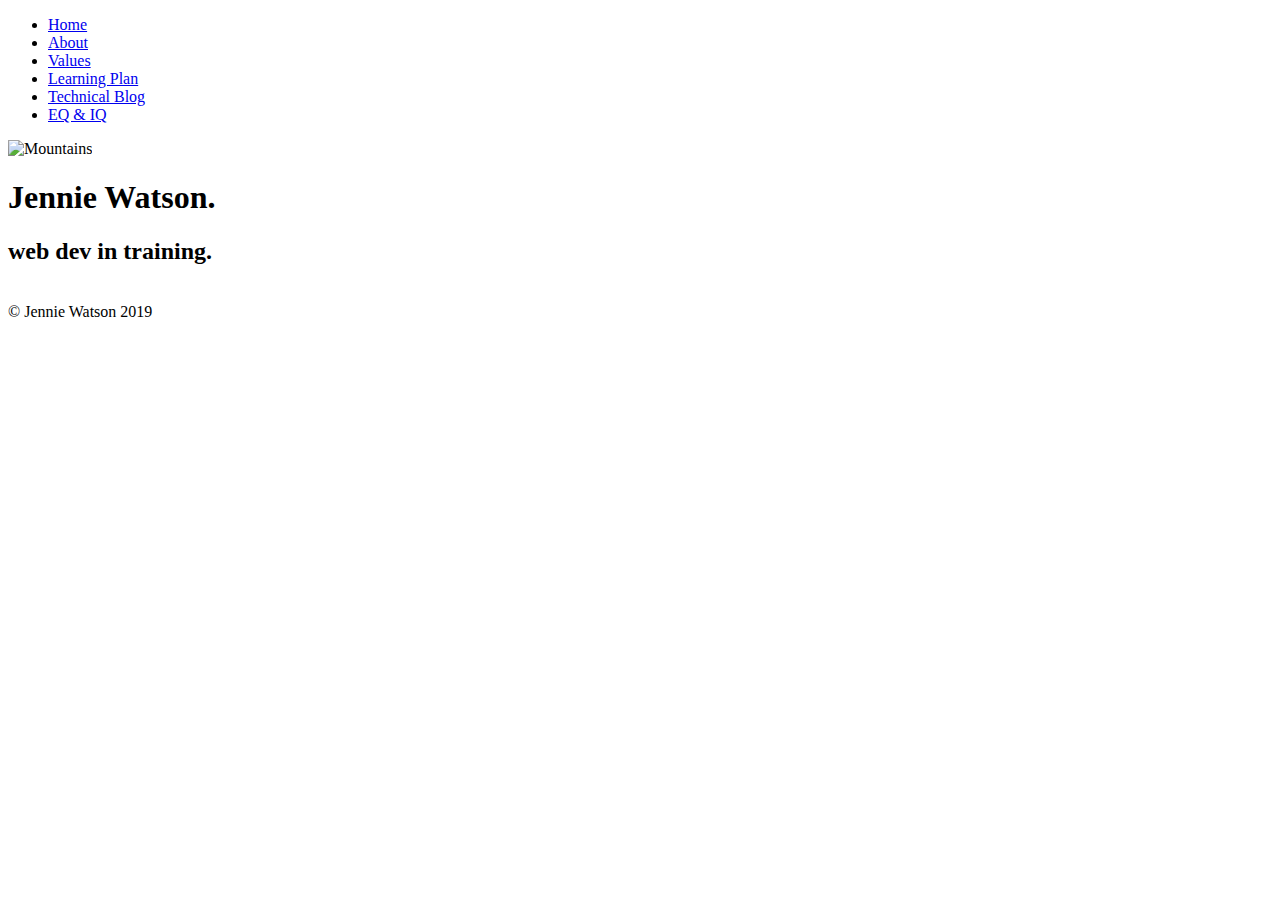
==== blog/index.html @ 3f174e13 "Updated Blog" ====
<!DOCTYPE html>
<html>
  <head>
      <meta charset="UTF-8">
      <link rel="stylesheet" type="text/css" href="main.css">
      <link href="https://fonts.googleapis.com/css?family=Roboto" rel="stylesheet">
      <script src="index.js"></script>
      <title>JW blog</title>
  </head>

  <body id="home">
    <div id="menu-outer">
      <div class="table">
    <nav>
      <ul id="horizontal-list">
        <li><a href="#">Home</a></li>
        <li><a href="#">About</a></li>
        <li><a href="http://jennie-watson.github.io/blog/sprint1-cultural.html" target="_blank">Values</a></li>
        <li><a href="http://jennie-watson.github.io/blog/sprint2-cultural.html" target="_blank">Learning Plan</a></li>
        <li><a href="http://jennie-watson.github.io/blog/sprint2-technical.html" target="_blank">Technical Blog</a></li>
        <li><a href="http://jennie-watson.github.io/blog/sprint3-cultural.html" target="_blank">EQ & IQ</a></li>
      </ul>
    </nav>
    </div>
    <img src="images/mountain1.JPG" id="mountain-pic" alt="Mountains">

    <header class="title">
      <h1 class="maintitle">Jennie Watson.</h1>
      <h2 class="subtitle">web dev in training.</h2>
    </header>

    <div a href="https://www.linkedin.com/in/jenniewatson1/" target="_blank"></a></div>
    <br>
    <footer>
      © Jennie Watson 2019
    </footer>
  </div>
  </body>

</html>
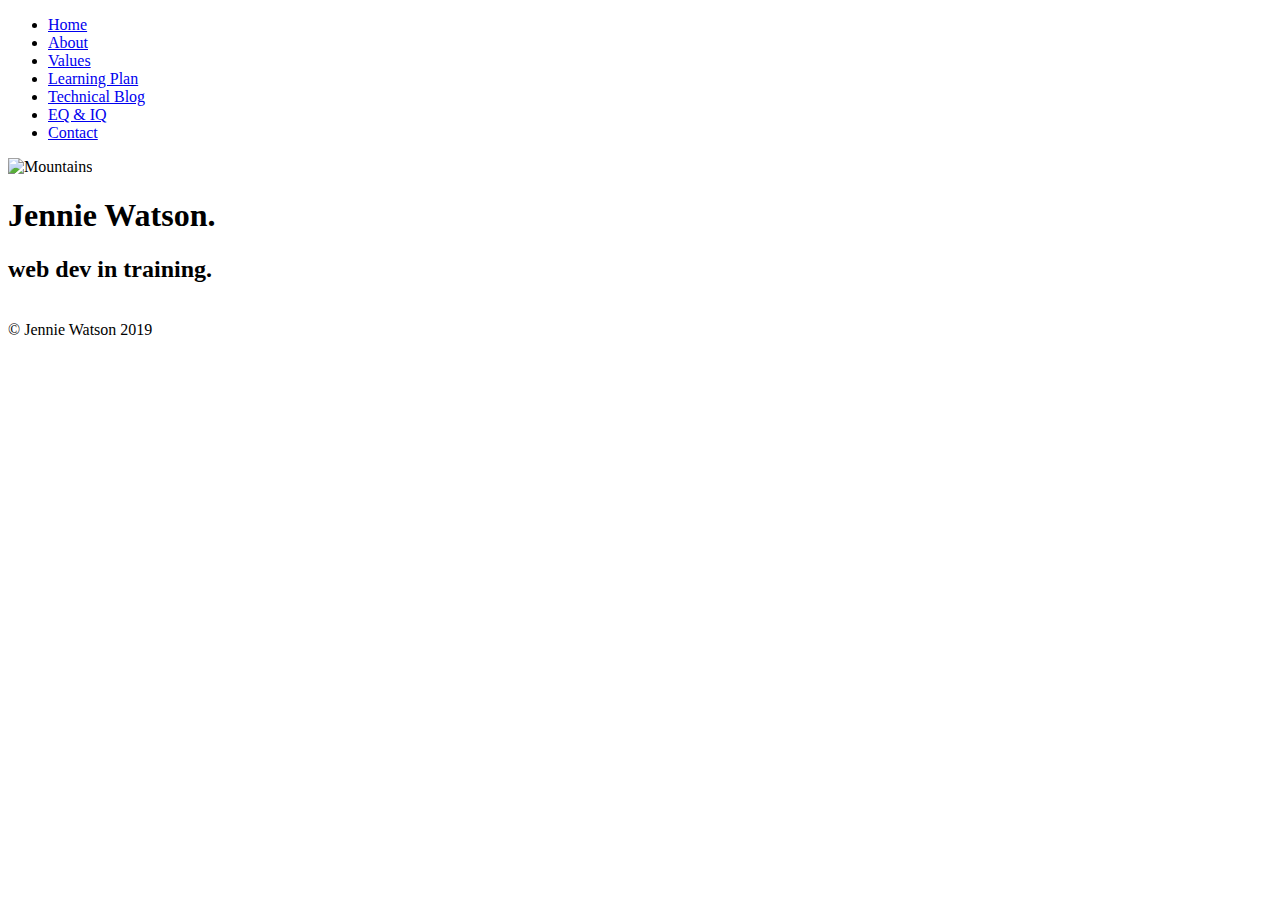
==== commit b8531265: "updated blog with main.css linked" ====
--- a/blog/index.html
+++ b/blog/index.html
@@ -2,7 +2,7 @@
 <html>
   <head>
       <meta charset="UTF-8">
-      <link rel="stylesheet" type="text/css" href="main.css">
+      <link rel="stylesheet" type="text/css" href="styles/main.css">
       <link href="https://fonts.googleapis.com/css?family=Roboto" rel="stylesheet">
       <script src="index.js"></script>
       <title>JW blog</title>
@@ -19,6 +19,7 @@
         <li><a href="http://jennie-watson.github.io/blog/sprint2-cultural.html" target="_blank">Learning Plan</a></li>
         <li><a href="http://jennie-watson.github.io/blog/sprint2-technical.html" target="_blank">Technical Blog</a></li>
         <li><a href="http://jennie-watson.github.io/blog/sprint3-cultural.html" target="_blank">EQ & IQ</a></li>
+        <li><a href="#">Contact</a></li>
       </ul>
     </nav>
     </div>
